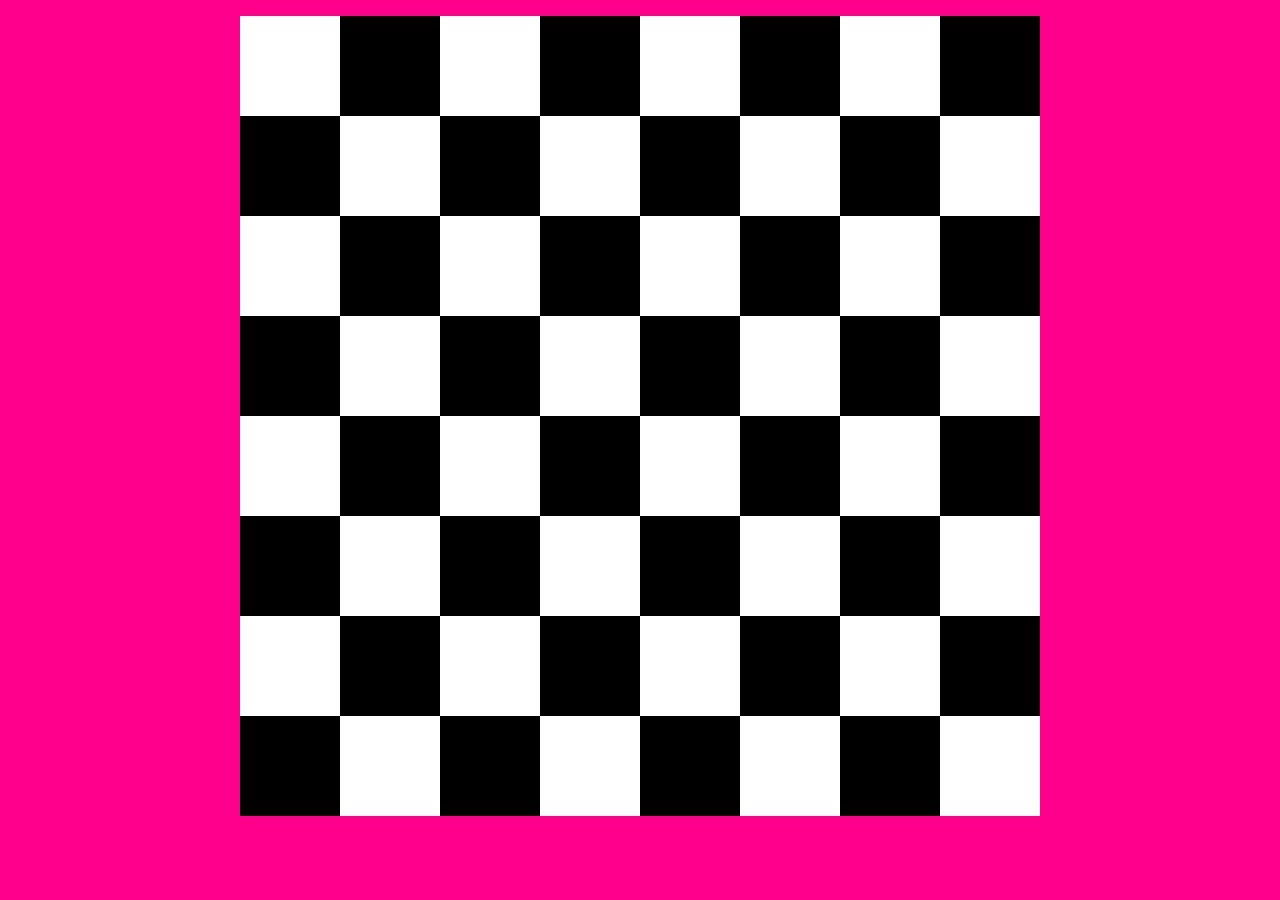
==== DomaciUkoly/checkerboard.html @ 0ce45a1d "UwUpload 14.11." ====
<!DOCTYPE html>
<html lang="en">

<head>
    <meta charset="UTF-8">
    <meta http-equiv="X-UA-Compatible" content="IE=edge">
    <meta name="viewport" content="width=device-width, initial-scale=1.0">
    <title>Checkerboard</title>
</head>

<body style="background-color: rgb(255, 0, 140);">
    <p style="text-align: center;"><canvas></canvas></p>
    <script>
        var canvas = document.querySelector('canvas');
        canvas.height = 800;
        canvas.width = 800;
        var c = canvas.getContext('2d');
        for (let index = 0; index < 8; index++) {
            for (let index1 = 0; index1 < 8; index1++) {
                if (index % 2 == 0) {
                    if (index1 % 2 != 0) {
                        c.fillStyle = "black";
                    }
                    else {
                        c.fillStyle = "white";
                    }
                }
                else {
                    if (index1 % 2 != 0) {
                        c.fillStyle = "white";
                    }
                    else {
                        c.fillStyle = "black";
                    }
                }
                c.fillRect(index * canvas.height / 8, index1 * canvas.width / 8, canvas.width / 8, canvas.height / 8);
            }
        }
        console.log(canvas);
    </script>
    
</body>
</html>
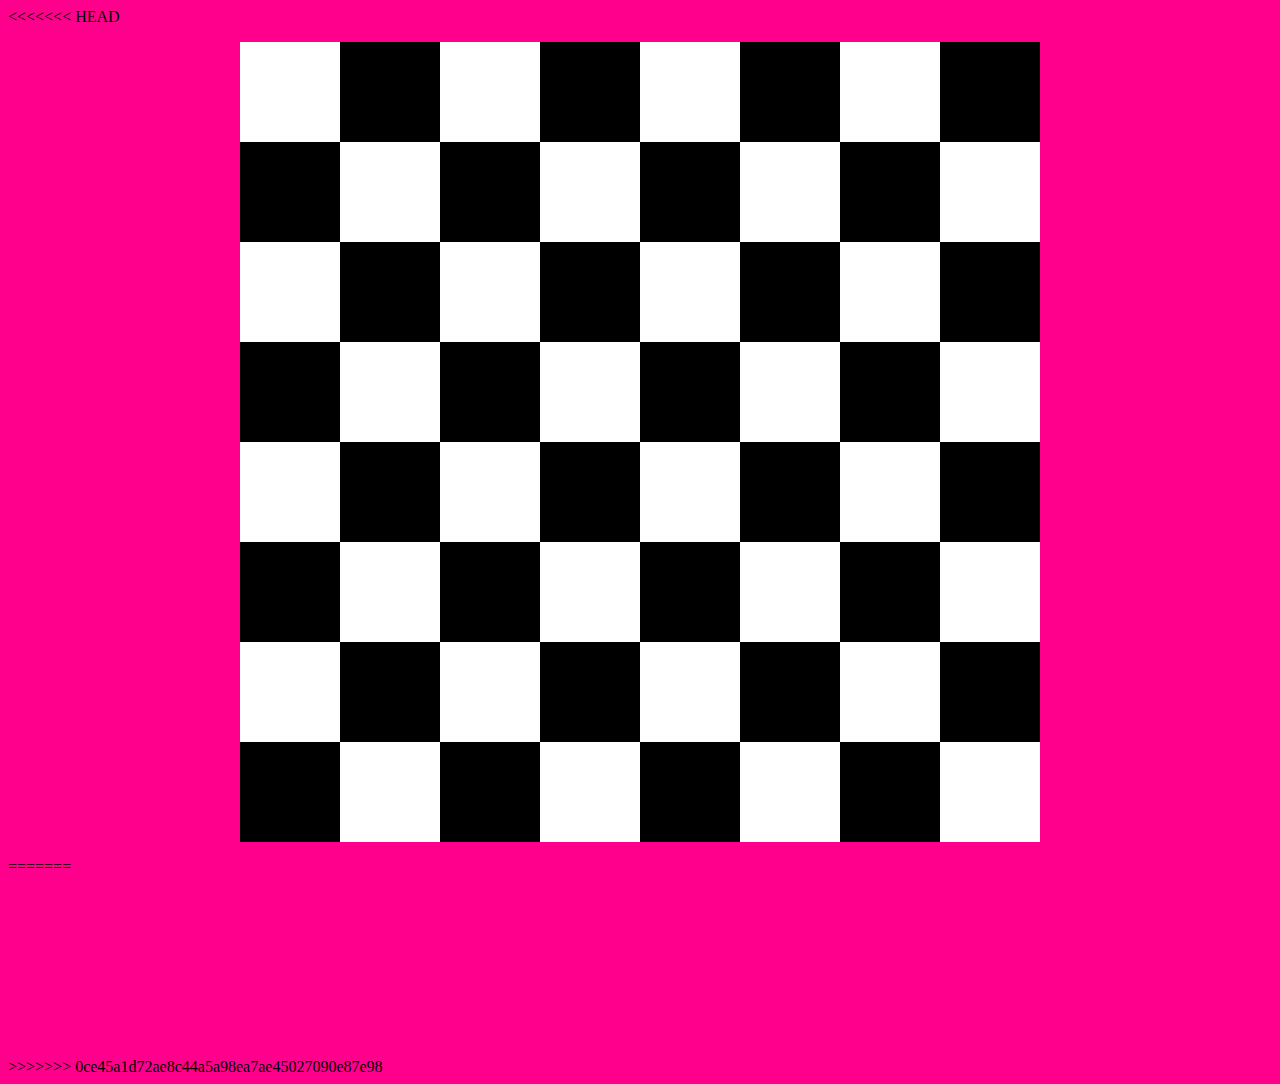
==== commit 44598ec9: "UwUpdate 15.11." ====
--- a/DomaciUkoly/checkerboard.html
+++ b/DomaciUkoly/checkerboard.html
@@ -1,43 +1,88 @@
-<!DOCTYPE html>
-<html lang="en">
-
-<head>
-    <meta charset="UTF-8">
-    <meta http-equiv="X-UA-Compatible" content="IE=edge">
-    <meta name="viewport" content="width=device-width, initial-scale=1.0">
-    <title>Checkerboard</title>
-</head>
-
-<body style="background-color: rgb(255, 0, 140);">
-    <p style="text-align: center;"><canvas></canvas></p>
-    <script>
-        var canvas = document.querySelector('canvas');
-        canvas.height = 800;
-        canvas.width = 800;
-        var c = canvas.getContext('2d');
-        for (let index = 0; index < 8; index++) {
-            for (let index1 = 0; index1 < 8; index1++) {
-                if (index % 2 == 0) {
-                    if (index1 % 2 != 0) {
-                        c.fillStyle = "black";
-                    }
-                    else {
-                        c.fillStyle = "white";
-                    }
-                }
-                else {
-                    if (index1 % 2 != 0) {
-                        c.fillStyle = "white";
-                    }
-                    else {
-                        c.fillStyle = "black";
-                    }
-                }
-                c.fillRect(index * canvas.height / 8, index1 * canvas.width / 8, canvas.width / 8, canvas.height / 8);
-            }
-        }
-        console.log(canvas);
-    </script>
-    
-</body>
+<<<<<<< HEAD
+<!DOCTYPE html>
+<html lang="en">
+
+<head>
+    <meta charset="UTF-8">
+    <meta http-equiv="X-UA-Compatible" content="IE=edge">
+    <meta name="viewport" content="width=device-width, initial-scale=1.0">
+    <title>Checkerboard</title>
+</head>
+
+<body style="background-color: rgb(255, 0, 140);">
+    <p style="text-align: center;"><canvas></canvas></p>
+    <script>
+        var canvas = document.querySelector('canvas');
+        canvas.height = 800;
+        canvas.width = 800;
+        var c = canvas.getContext('2d');
+        for (let index = 0; index < 8; index++) {
+            for (let index1 = 0; index1 < 8; index1++) {
+                if (index % 2 == 0) {
+                    if (index1 % 2 != 0) {
+                        c.fillStyle = "black";
+                    }
+                    else {
+                        c.fillStyle = "white";
+                    }
+                }
+                else {
+                    if (index1 % 2 != 0) {
+                        c.fillStyle = "white";
+                    }
+                    else {
+                        c.fillStyle = "black";
+                    }
+                }
+                c.fillRect(index * canvas.height / 8, index1 * canvas.width / 8, canvas.width / 8, canvas.height / 8);
+            }
+        }
+        console.log(canvas);
+    </script>
+    
+</body>
+=======
+<!DOCTYPE html>
+<html lang="en">
+
+<head>
+    <meta charset="UTF-8">
+    <meta http-equiv="X-UA-Compatible" content="IE=edge">
+    <meta name="viewport" content="width=device-width, initial-scale=1.0">
+    <title>Checkerboard</title>
+</head>
+
+<body style="background-color: rgb(255, 0, 140);">
+    <p style="text-align: center;"><canvas></canvas></p>
+    <script>
+        var canvas = document.querySelector('canvas');
+        canvas.height = 800;
+        canvas.width = 800;
+        var c = canvas.getContext('2d');
+        for (let index = 0; index < 8; index++) {
+            for (let index1 = 0; index1 < 8; index1++) {
+                if (index % 2 == 0) {
+                    if (index1 % 2 != 0) {
+                        c.fillStyle = "black";
+                    }
+                    else {
+                        c.fillStyle = "white";
+                    }
+                }
+                else {
+                    if (index1 % 2 != 0) {
+                        c.fillStyle = "white";
+                    }
+                    else {
+                        c.fillStyle = "black";
+                    }
+                }
+                c.fillRect(index * canvas.height / 8, index1 * canvas.width / 8, canvas.width / 8, canvas.height / 8);
+            }
+        }
+        console.log(canvas);
+    </script>
+    
+</body>
+>>>>>>> 0ce45a1d72ae8c44a5a98ea7ae45027090e87e98
 </html>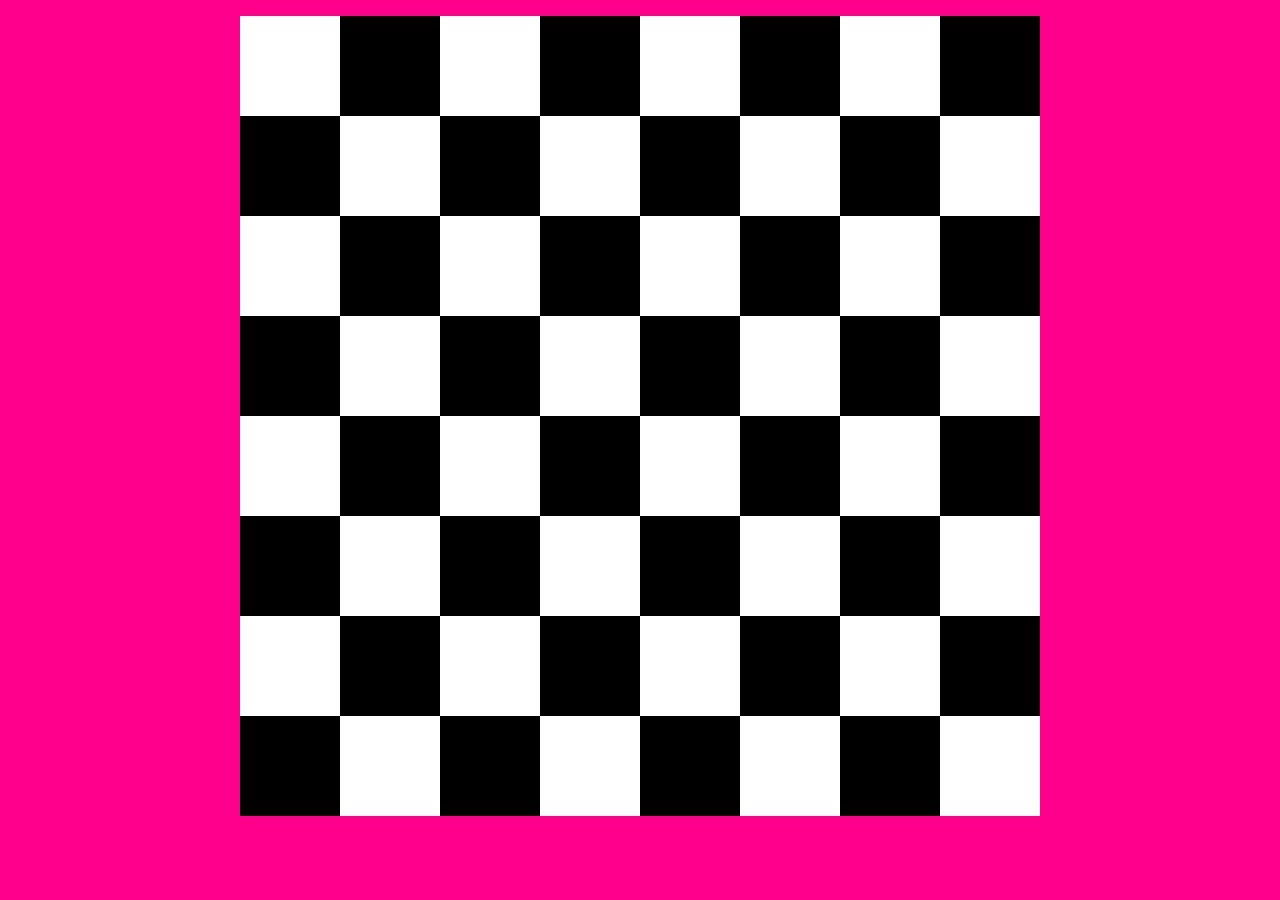
==== commit 65e1e095: "UwUpdate 29.11." ====
--- a/DomaciUkoly/checkerboard.html
+++ b/DomaciUkoly/checkerboard.html
@@ -1,4 +1,3 @@
-<<<<<<< HEAD
 <!DOCTYPE html>
 <html lang="en">
 
@@ -41,48 +40,4 @@
     </script>
     
 </body>
-=======
-<!DOCTYPE html>
-<html lang="en">
-
-<head>
-    <meta charset="UTF-8">
-    <meta http-equiv="X-UA-Compatible" content="IE=edge">
-    <meta name="viewport" content="width=device-width, initial-scale=1.0">
-    <title>Checkerboard</title>
-</head>
-
-<body style="background-color: rgb(255, 0, 140);">
-    <p style="text-align: center;"><canvas></canvas></p>
-    <script>
-        var canvas = document.querySelector('canvas');
-        canvas.height = 800;
-        canvas.width = 800;
-        var c = canvas.getContext('2d');
-        for (let index = 0; index < 8; index++) {
-            for (let index1 = 0; index1 < 8; index1++) {
-                if (index % 2 == 0) {
-                    if (index1 % 2 != 0) {
-                        c.fillStyle = "black";
-                    }
-                    else {
-                        c.fillStyle = "white";
-                    }
-                }
-                else {
-                    if (index1 % 2 != 0) {
-                        c.fillStyle = "white";
-                    }
-                    else {
-                        c.fillStyle = "black";
-                    }
-                }
-                c.fillRect(index * canvas.height / 8, index1 * canvas.width / 8, canvas.width / 8, canvas.height / 8);
-            }
-        }
-        console.log(canvas);
-    </script>
-    
-</body>
->>>>>>> 0ce45a1d72ae8c44a5a98ea7ae45027090e87e98
 </html>